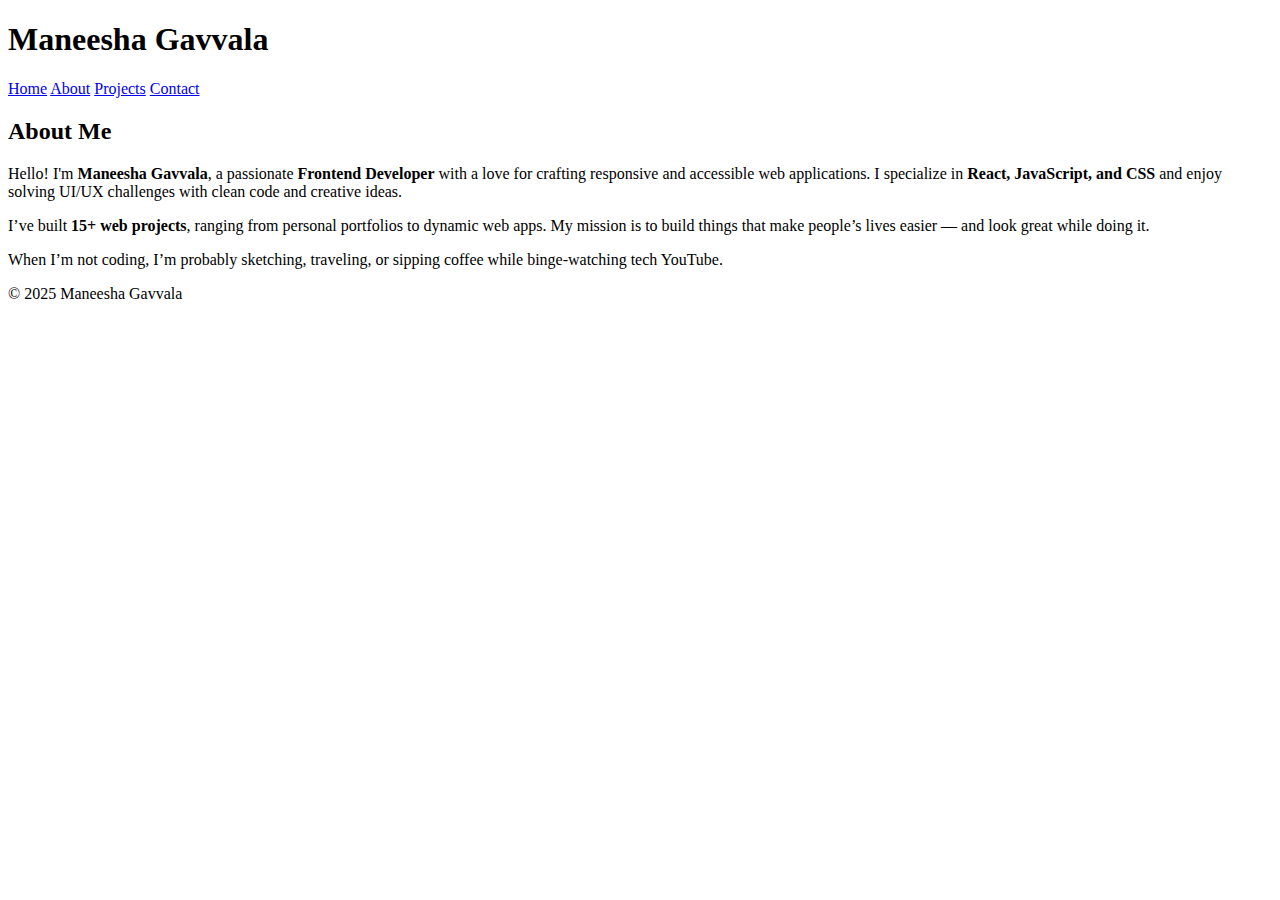
==== about.html @ 48b3a5f5 "Add files via upload" ====
<!DOCTYPE html>
<html lang="en">
<head>
  <meta charset="UTF-8" />
  <meta name="viewport" content="width=device-width, initial-scale=1.0"/>
  <title>About | Maneesha Gavvala</title>
  <link rel="stylesheet" href="style.css" />
</head>
<body>

  <!-- 🔗 Navbar -->
  <header>
    <div class="container">
      <h1>Maneesha Gavvala</h1>
      <nav>
        <a href="index.html">Home</a>
        <a href="about.html">About</a>
        <a href="index.html#projects">Projects</a>
        <a href="index.html#contact">Contact</a>
      </nav>
    </div>
  </header>

  <!-- 👤 About Section -->
  <section id="about" class="about fade-in">
    <div class="container">
      <h2>About Me</h2>
      <p>
        Hello! I'm <strong>Maneesha Gavvala</strong>, a passionate <strong>Frontend Developer</strong> with a love for crafting responsive and accessible web applications.
        I specialize in <strong>React, JavaScript, and CSS</strong> and enjoy solving UI/UX challenges with clean code and creative ideas.
      </p>
      <p>
        I’ve built <strong>15+ web projects</strong>, ranging from personal portfolios to dynamic web apps. My mission is to build things that make people’s lives easier — and look great while doing it.
      </p>
      <p>
        When I’m not coding, I’m probably sketching, traveling, or sipping coffee while binge-watching tech YouTube.
      </p>
    </div>
  </section>

  <!-- Footer -->
  <footer>
    <div class="container">
      <p>&copy; 2025 Maneesha Gavvala</p>
    </div>
  </footer>

</body>
</html>
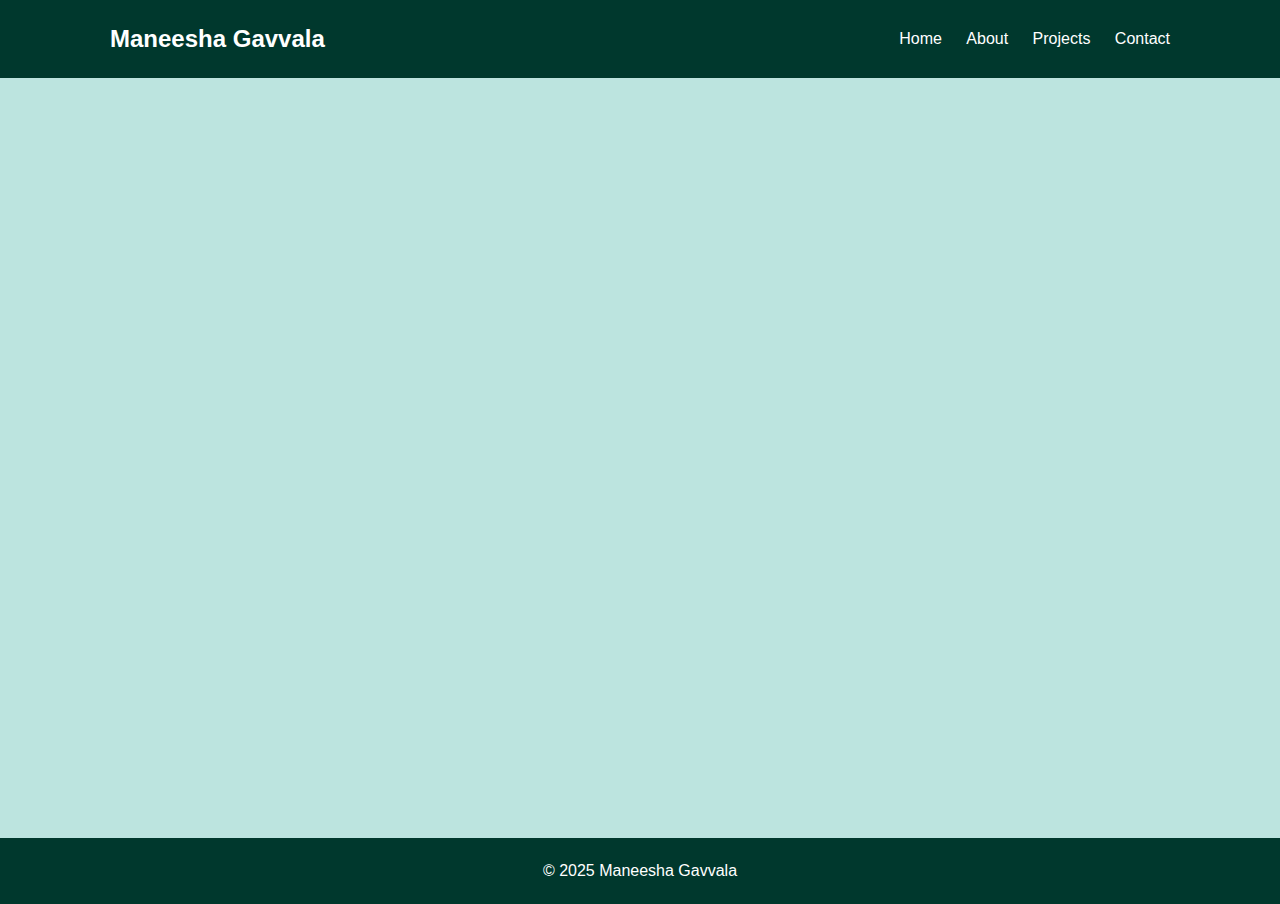
==== commit 329ca259: "Add files via upload" ====
--- a/about.html
+++ b/about.html
@@ -8,7 +8,7 @@
 </head>
 <body>
 
-  <!-- 🔗 Navbar -->
+  
   <header>
     <div class="container">
       <h1>Maneesha Gavvala</h1>
@@ -19,18 +19,34 @@
         <a href="index.html#contact">Contact</a>
       </nav>
     </div>
+    
+  <style>
+    .round-image {
+      width: 300px; 
+      height: 300px; 
+      border-radius: 50%; 
+      object-fit: cover; 
+      border: 3px solid #555; 
+    }
+  </style>
+
   </header>
 
-  <!-- 👤 About Section -->
+  
   <section id="about" class="about fade-in">
     <div class="container">
-      <h2>About Me</h2>
+      <h1>About Me</h1>
+      <img src="M.jpg"  width="300px" 
+      height="300px" class="round-image">
       <p>
         Hello! I'm <strong>Maneesha Gavvala</strong>, a passionate <strong>Frontend Developer</strong> with a love for crafting responsive and accessible web applications.
         I specialize in <strong>React, JavaScript, and CSS</strong> and enjoy solving UI/UX challenges with clean code and creative ideas.
       </p>
       <p>
-        I’ve built <strong>15+ web projects</strong>, ranging from personal portfolios to dynamic web apps. My mission is to build things that make people’s lives easier — and look great while doing it.
+        I am currently pursuing a Internship program in web development at Codsoft Company.
+         My current focus includes mastering programming languages like HTML, CSS, JavaScript, and exploring frameworks and tools such as React, Angular. 
+         I'm excited to apply my skills to real-world projects and continuously expand my knowledge in this ever-evolving field.
+          My mission is to build things that make people’s lives easier — and look great while doing it.
       </p>
       <p>
         When I’m not coding, I’m probably sketching, traveling, or sipping coffee while binge-watching tech YouTube.
@@ -38,7 +54,7 @@
     </div>
   </section>
 
-  <!-- Footer -->
+ 
   <footer>
     <div class="container">
       <p>&copy; 2025 Maneesha Gavvala</p>
--- a/style.css
+++ b/style.css
@@ -0,0 +1,141 @@
+/* Reset and Base Styles */
+* {
+    margin: 0;
+    padding: 0;
+    box-sizing: border-box;
+  }
+  
+  body {
+    font-family: 'Segoe UI', sans-serif;
+    line-height: 1.6;
+    background-color: #bce4df;
+    color: #000000;
+  }
+  
+  html {
+    scroll-behavior: smooth;
+  }
+  
+  .container {
+    max-width: 1100px;
+    margin: auto;
+    padding: 0 20px;
+  }
+  
+  header {
+    background: #00382d;
+    color: #fff;
+    padding: 20px 0;
+  }
+  
+  header .container {
+    display: flex;
+    justify-content: space-between;
+    align-items: center;
+    flex-wrap: wrap;
+  }
+  
+  header h1 {
+    font-size: 24px;
+  }
+  
+  header nav a {
+    color: #fff;
+    margin-left: 20px;
+    text-decoration: none;
+    font-weight: 500;
+    transition: color 0.3s;
+  }
+  
+  header nav a:hover {
+    color: #6c63ff;
+  }
+  
+  .hero {
+    background: #016f62;
+    color: #fff;
+    text-align: center;
+    padding: 100px 20px;
+  }
+  
+  .about, .projects, .contact {
+    padding: 60px 20px;
+    background-color: #e1f8f5;
+    margin-bottom: 20px;
+    font-size: larger;
+  }
+  
+  
+  #about {
+      text-align: center;
+      
+  }
+    
+  
+  .projects {
+    background-color: #e1f8f5;
+  }
+  
+  .project-list {
+    display: flex;
+    grid-template-columns: 1fr 1fr;
+    gap: 50px;
+    padding: 60px;
+    margin-top: 30px;
+  }
+  
+  .project-card {
+    background: #c6f0e7;
+    padding: 20px;
+    border-radius: 10px;
+    box-shadow: 0 4px 6px rgba(0,0,0,0.1);
+    transition: transform 0.3s ease, box-shadow 0.3s ease;
+  }
+  
+  .project-card:hover {
+    transform: translateY(-8px);
+    box-shadow: 0 8px 20px rgba(0, 0, 0, 0.15);
+  }
+  #contact
+  {
+    font-size: larger;
+    padding: 100px;
+  }
+  
+  footer {
+    background: #00382d;
+    color: #fff;
+    text-align: center;
+    padding: 20px 0;
+  }
+  
+  /* Animations */
+  .fade-in {
+    opacity: 0;
+    transform: translateY(20px);
+    animation: fadeInUp 1s ease-out forwards;
+    animation-delay: 0.2s;
+  }
+  
+  @keyframes fadeInUp {
+    to {
+      opacity: 1;
+      transform: translateY(0);
+    }
+  }
+  
+  @media (max-width: 768px) {
+    .project-list {
+      grid-template-columns: 1fr;
+    }
+  
+    header .container {
+      flex-direction: column;
+      align-items: flex-start;
+    }
+  
+    header nav {
+      margin-top: 10px;
+    }
+  }
+  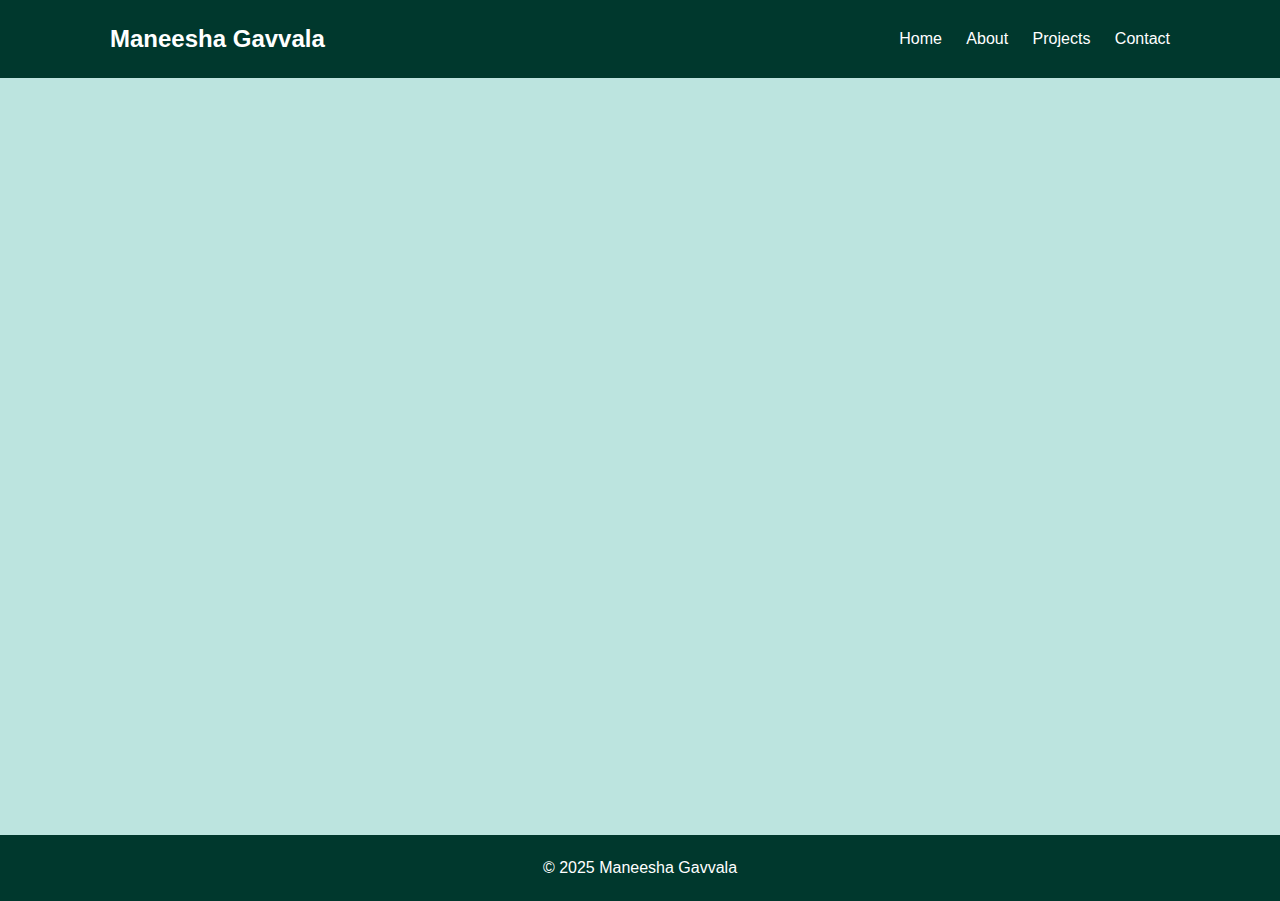
==== commit c80f5b17: "Update about.html" ====
--- a/about.html
+++ b/about.html
@@ -40,7 +40,7 @@
       height="300px" class="round-image">
       <p>
         Hello! I'm <strong>Maneesha Gavvala</strong>, a passionate <strong>Frontend Developer</strong> with a love for crafting responsive and accessible web applications.
-        I specialize in <strong>React, JavaScript, and CSS</strong> and enjoy solving UI/UX challenges with clean code and creative ideas.
+        I specialize in <strong>HTML, JavaScript, and CSS</strong> and enjoy solving UI/UX challenges with clean code and creative ideas.
       </p>
       <p>
         I am currently pursuing a Internship program in web development at Codsoft Company.
